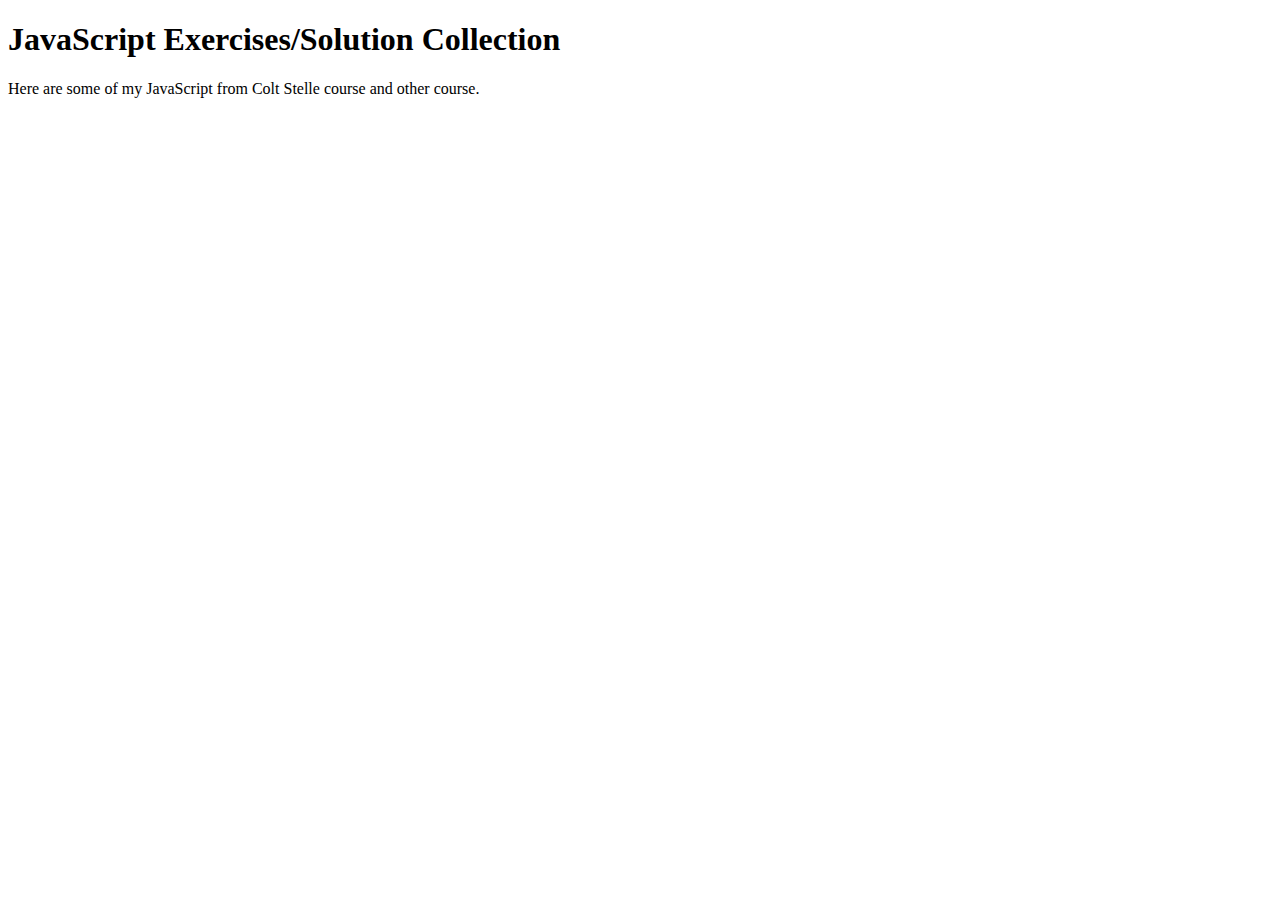
==== index.html @ b0354c39 "add description" ====
<!DOCTYPE html>
<html lang="en">
<head>
  <meta charset="UTF-8">
  <meta http-equiv="X-UA-Compatible" content="IE=edge">
  <meta name="viewport" content="width=device-width, initial-scale=1.0">
  <title>JavaScript Problems</title>
  <link rel="stylesheet" href="style.css">
</head>
<body>
  <h1>
    JavaScript Exercises/Solution Collection
  </h1>
  <p>Here are some of my JavaScript from Colt Stelle course and other course. </p>

</body>
</html>
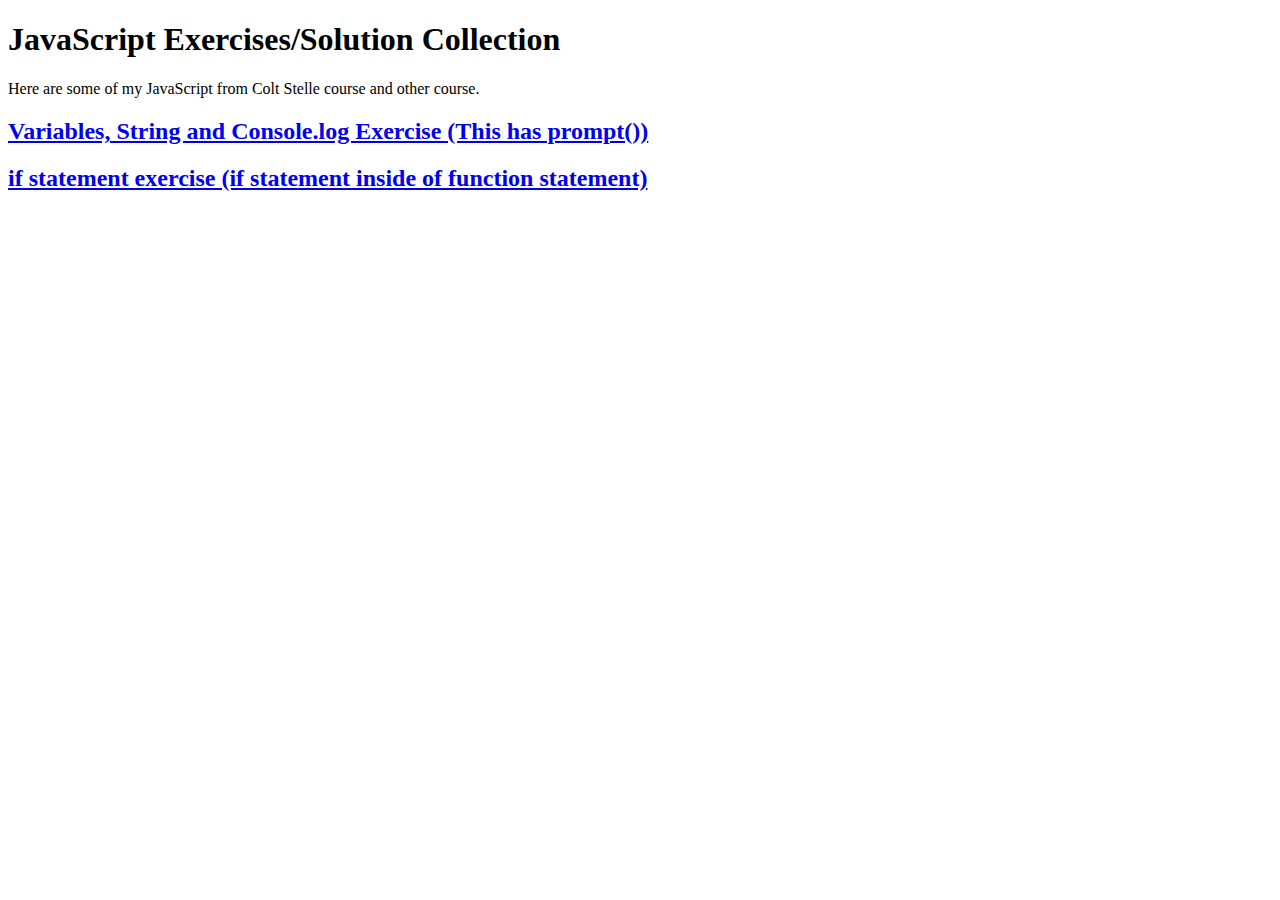
==== commit 8ef8de51: "add a description to check code" ====
--- a/index.html
+++ b/index.html
@@ -8,10 +8,16 @@
   <link rel="stylesheet" href="style.css">
 </head>
 <body>
+<main class="main">
   <h1>
     JavaScript Exercises/Solution Collection
   </h1>
   <p>Here are some of my JavaScript from Colt Stelle course and other course. </p>
-
+</main>
+  <!-- ADDING ALL LINKS -->
+<section>
+ <h2 class="exercises"><a href="/jsSolutions/exercise1.html">Variables, String and Console.log Exercise (This has prompt())</a></h2>
+ <h2 class="exercises"><a href="/jsSolutions/exercise2.1.html">if statement exercise (if statement inside of function statement)</a></h2>
+</section>
 </body>
 </html>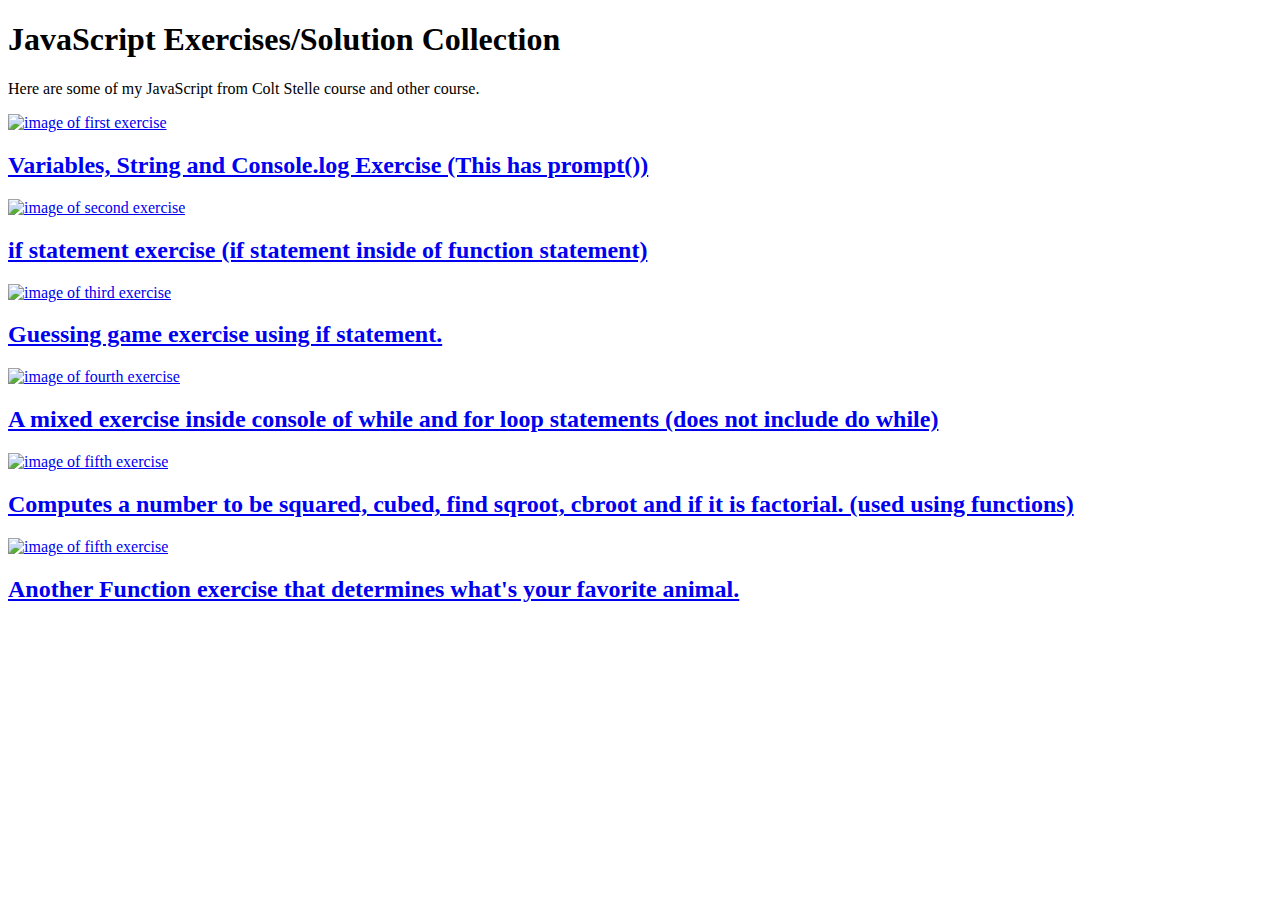
==== commit f0b78f6c: "add content and img" ====
--- a/index.html
+++ b/index.html
@@ -1,5 +1,6 @@
 <!DOCTYPE html>
 <html lang="en">
+
 <head>
   <meta charset="UTF-8">
   <meta http-equiv="X-UA-Compatible" content="IE=edge">
@@ -7,17 +8,58 @@
   <title>JavaScript Problems</title>
   <link rel="stylesheet" href="style.css">
 </head>
+
 <body>
-<main class="main">
-  <h1>
-    JavaScript Exercises/Solution Collection
-  </h1>
-  <p>Here are some of my JavaScript from Colt Stelle course and other course. </p>
-</main>
+  <main class="main">
+    <h1>
+      JavaScript Exercises/Solution Collection
+    </h1>
+    <p>Here are some of my JavaScript from Colt Stelle course and other course. </p>
+  </main>
   <!-- ADDING ALL LINKS -->
-<section>
- <h2 class="exercises"><a href="/jsSolutions/exercise1.html">Variables, String and Console.log Exercise (This has prompt())</a></h2>
- <h2 class="exercises"><a href="/jsSolutions/exercise2.1.html">if statement exercise (if statement inside of function statement)</a></h2>
-</section>
+  <section class="container">
+    <div class="ctn-1"><a href="/jsSolutions/exercise1.html">
+      <img src="/jsSolutions/exercise1.png" alt="image of first exercise" width="550px" height="250px">
+      <h2 class="exercises">Variables, String and Console.log Exercise (This has
+          prompt())</a></h2>
+    </div>
+    <div class="ctn-1">
+      <a href="/jsSolutions/exercise2.1.html">
+      <img src="/jsSolutions/exercise2.1.png" alt="image of second exercise" width="550px" height="250px">
+      <h2 class="exercises">if statement exercise (if statement inside of
+          function statement)</a>
+      </h2>
+    </div>
+
+    <div class="ctn-1">
+      <a href="/jsSolutions/guessing.html">
+      <img src="/jsSolutions/exercise3.png" alt="image of third exercise" width="550px" height="250px">
+      <h2 class="exercises">Guessing game exercise using if statement.</a></h2>
+    </div>
+
+    <div class="ctn-1">
+      <a href="/jsSolutions/while-forExercise.html">
+      <img src="/jsSolutions/exercise4.png" alt="image of fourth exercise" width="550px" height="250px">
+      <h2 class="exercises">A mixed exercise inside console of while and for loop statements
+          (does not include do while)</a></h2>
+
+    </div>
+
+    <div class="ctn-1">
+      <a href="/jsSolutions/index.html">
+        <img src="/jsSolutions/exercise5.png" alt="image of fifth exercise" width="550px" height="250px">
+      <h2 class="exercises">Computes a number to be squared, cubed, find sqroot, cbroot and if it is
+          factorial. (used using functions)</a></h2>
+
+    </div>
+
+    <div class="ctn-1">
+      <a href="/jsSolutions/javascript.html">
+      <img src="/jsSolutions/exercise5.png" alt="image of fifth exercise" width="550px" height="250px">
+      <h2 class="exercises">Another Function exercise that determines what's your favorite
+      animal.</a></h2>
+    </div>
+  </section>
 </body>
+
 </html>